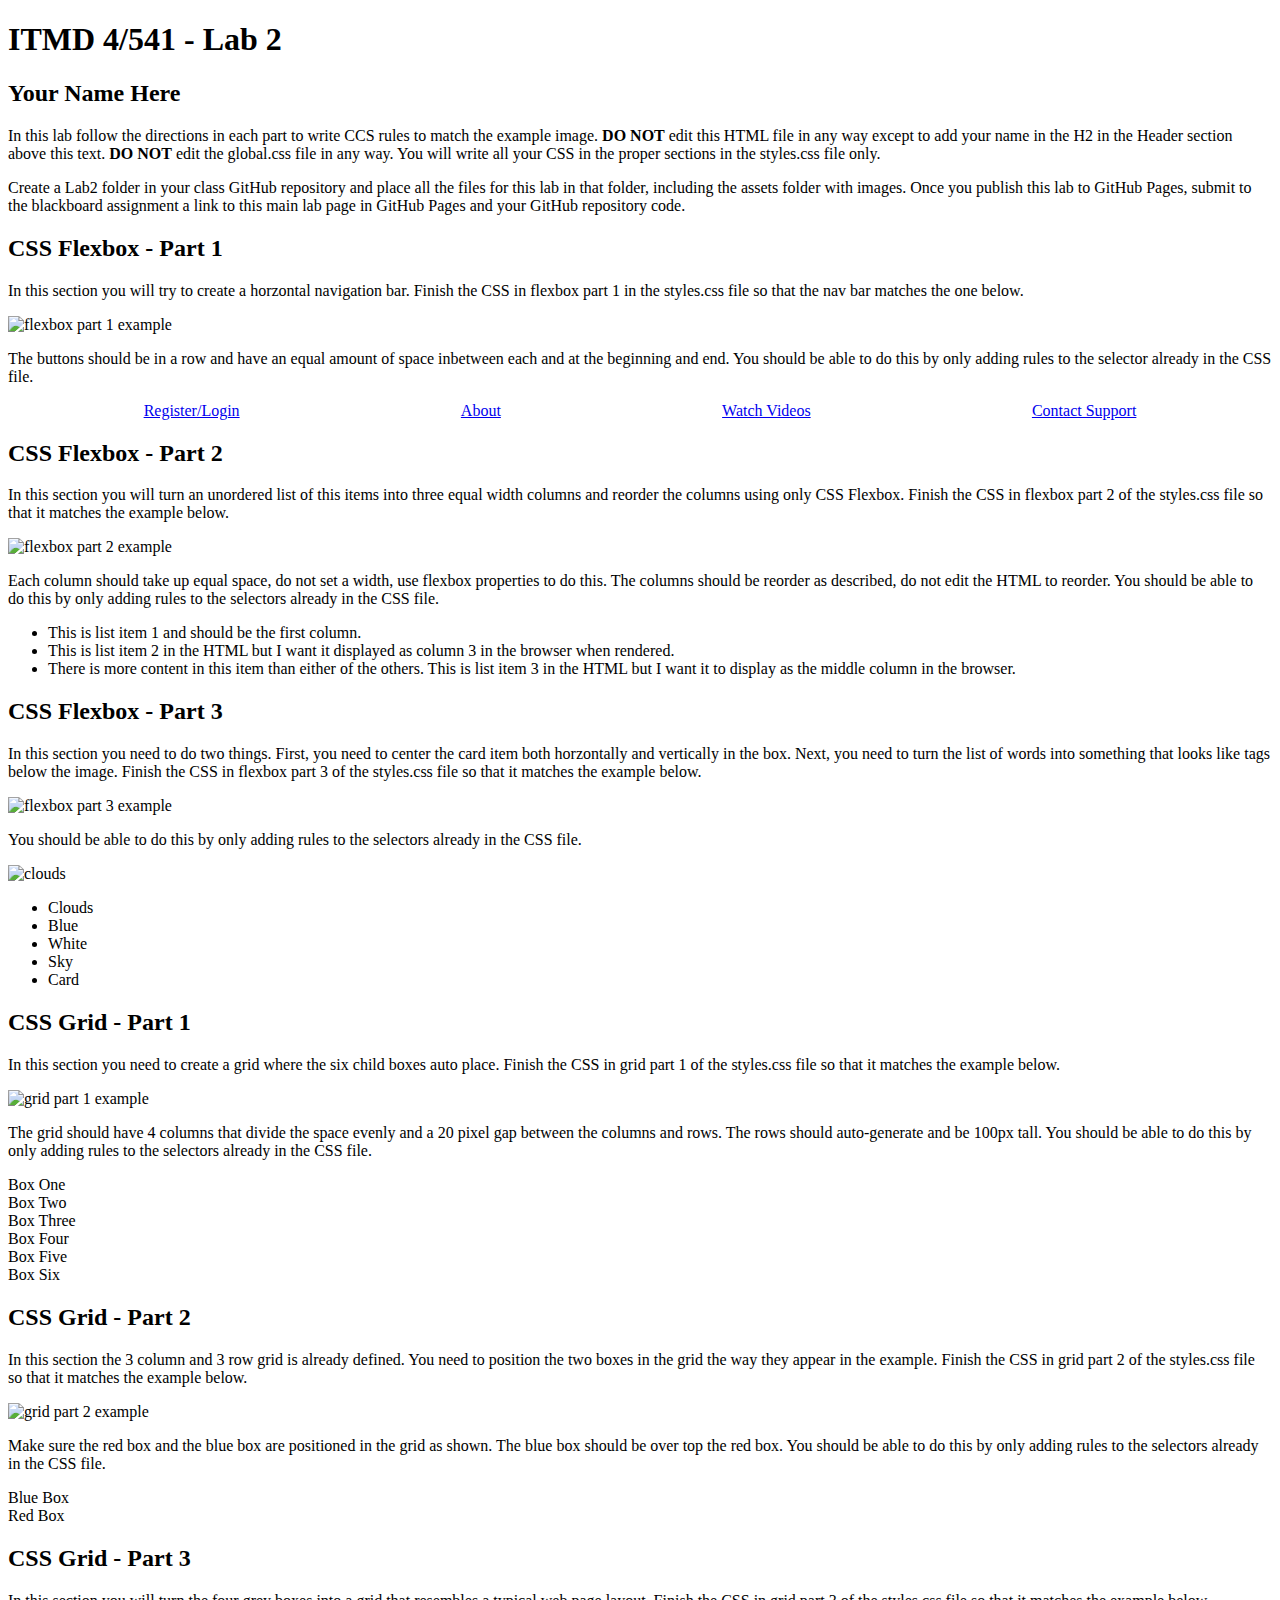
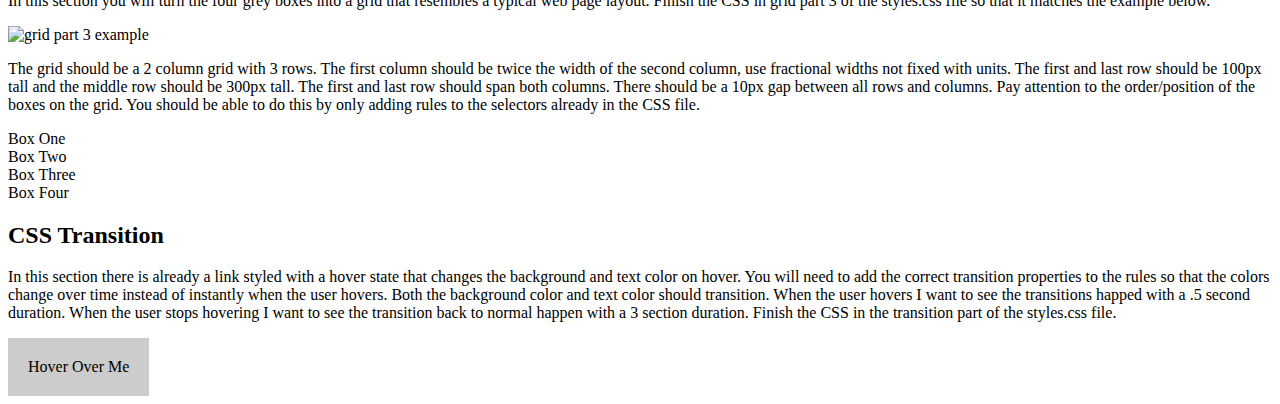
==== LAB2/index.html @ e14ddfe1 "Add files via upload" ====
<!DOCTYPE html>
<html lang="en">
<head>
  <meta charset="UTF-8">
  <meta http-equiv="X-UA-Compatible" content="IE=edge">
  <meta name="viewport" content="width=device-width, initial-scale=1.0">
  <title>ITMD 4/541 - Lab 2</title>
  <link rel="preconnect" href="https://fonts.googleapis.com">
  <link rel="preconnect" href="https://fonts.gstatic.com" crossorigin>
  <link href="https://fonts.googleapis.com/css2?family=Open+Sans:ital,wght@0,400;0,700;1,400&display=swap" rel="stylesheet">
  <link href="assets/global.css" rel="stylesheet">
  <link href="styles.css" rel="stylesheet">
</head>
<body>
  <header class="w700">
    <h1>ITMD 4/541 - Lab 2</h1>
    <h2>Your Name Here</h2>
    <p>In this lab follow the directions in each part to write CCS rules to match the example image. <strong>DO NOT</strong> edit this HTML file in any way except to add your name in the H2 in the Header section above this text. <strong>DO NOT</strong> edit the global.css file in any way. You will write all your CSS in the proper sections in the styles.css file only.</p>
    <p>Create a Lab2 folder in your class GitHub repository and place all the files for this lab in that folder, including the assets folder with images. Once you publish this lab to GitHub Pages, submit to the blackboard assignment a link to this main lab page in GitHub Pages and your GitHub repository code.</p>
  </header>
  <section id="flex-section1" class="w700">
    <h2>CSS Flexbox - Part 1</h2>
    <p>In this section you will try to create a horzontal navigation bar. Finish the CSS in flexbox part 1 in the styles.css file so that the nav bar matches the one below.</p>
    <img src="assets/flex-p1.png" alt="flexbox part 1 example" width="700">
    <p>The buttons should be in a row and have an equal amount of space inbetween each and at the beginning and end. You should be able to do this by only adding rules to the selector already in the CSS file.</p>
    <div class="box">
      <nav>
        <ul>
          <li><a class="btn" href="#/register">Register/Login</a></li>
          <li><a class="btn" href="#/about">About</a></li>
          <li><a class="btn" href="#/videos">Watch Videos</a></li>
          <li><a class="btn" href="#/support">Contact Support</a></li>
        </ul>
      </nav>
    </div>
  </section>
  <section id="flex-section2" class="w700">
    <h2>CSS Flexbox - Part 2</h2>
    <p>In this section you will turn an unordered list of this items into three equal width columns and reorder the columns using only CSS Flexbox. Finish the CSS in flexbox part 2 of the styles.css file so that it matches the example below.</p>
    <img src="assets/flex-p2.png" alt="flexbox part 2 example" width="700">
    <p>Each column should take up equal space, do not set a width, use flexbox properties to do this. The columns should be reorder as described, do not edit the HTML to reorder. You should be able to do this by only adding rules to the selectors already in the CSS file.</p>
    <div class="box">
      <nav>
        <ul>
          <li class="greybox item1">This is list item 1 and should be the first column.</li>
          <li class="greybox item2">This is list item 2 in the HTML but I want it displayed as column 3 in the browser when rendered.</li>
          <li class="greybox item3">There is more content in this item than either of the others. This is list item 3 in the HTML but I want it to display as the middle column in the browser.</li>
        </ul>
      </nav>
    </div>
  </section>
  <section id="flex-section3" class="w700">
    <h2>CSS Flexbox - Part 3</h2>
    <p>In this section you need to do two things. First, you need to center the card item both horzontally and vertically in the box. Next, you need to turn the list of words into something that looks like tags below the image. Finish the CSS in flexbox part 3 of the styles.css file so that it matches the example below.</p>
    <img src="assets/flex-p3.png" alt="flexbox part 3 example" width="700">
    <p>You should be able to do this by only adding rules to the selectors already in the CSS file.</p>
    <div class="box h400">
      <div class="card">
        <img src="assets/clouds.jpg" alt="clouds" width="200">
        <div class="tags">
          <ul>
            <li>Clouds</li>
            <li>Blue</li>
            <li>White</li>
            <li>Sky</li>
            <li>Card</li>
          </ul>
        </div>
      </div>
    </div>
  </section>
  <section id="grid-section1" class="w700">
    <h2>CSS Grid - Part 1</h2>
    <p>In this section you need to create a grid where the six child boxes auto place. Finish the CSS in grid part 1 of the styles.css file so that it matches the example below.</p>
    <img src="assets/grid-p1.png" alt="grid part 1 example" width="700">
    <p>The grid should have 4 columns that divide the space evenly and a 20 pixel gap between the columns and rows. The rows should auto-generate and be 100px tall. You should be able to do this by only adding rules to the selectors already in the CSS file.</p>
    <div class="box">
      <div class="grid">
        <div class="greybox">Box One</div>
        <div class="greybox">Box Two</div>
        <div class="greybox">Box Three</div>
        <div class="greybox">Box Four</div>
        <div class="greybox">Box Five</div>
        <div class="greybox">Box Six</div>
      </div>
    </div>
    </div>
  </section>
  <section id="grid-section2" class="w700">
    <h2>CSS Grid - Part 2</h2>
    <p>In this section the 3 column and 3 row grid is already defined. You need to position the two boxes in the grid the way they appear in the example. Finish the CSS in grid part 2 of the styles.css file so that it matches the example below.</p>
    <img src="assets/grid-p2.png" alt="grid part 2 example" width="700">
    <p>Make sure the red box and the blue box are positioned in the grid as shown. The blue box should be over top the red box. You should be able to do this by only adding rules to the selectors already in the CSS file.</p>
    <div class="box h400">
      <div class="grid">
        <div class="gridboxblue">Blue Box</div>
        <div class="gridboxred">Red Box</div>
      </div>
    </div>
    </div>
  </section>
  <section id="grid-section3" class="w700">
    <h2>CSS Grid - Part 3</h2>
    <p>In this section you will turn the four grey boxes into a grid that resembles a typical web page layout. Finish the CSS in grid part 3 of the styles.css file so that it matches the example below.</p>
    <img src="assets/grid-p3.png" alt="grid part 3 example" width="700">
    <p>The grid should be a 2 column grid with 3 rows. The first column should be twice the width of the second column, use fractional widths not fixed with units. The first and last row should be 100px tall and the middle row should be 300px tall. The first and last row should span both columns. There should be a 10px gap between all rows and columns. Pay attention to the order/position of the boxes on the grid. You should be able to do this by only adding rules to the selectors already in the CSS file.</p>
    <div class="box">
      <div class="grid">
        <div class="greybox box1">Box One</div>
        <div class="greybox box2">Box Two</div>
        <div class="greybox box3">Box Three</div>
        <div class="greybox box4">Box Four</div>
      </div>
    </div>
    </div>
  </section>
  <section id="transition-section" class="w700">
    <h2>CSS Transition</h2>
    <p>In this section there is already a link styled with a hover state that changes the background and text color on hover. You will need to add the correct transition properties to the rules so that the colors change over time instead of instantly when the user hovers. Both the background color and text color should transition. When the user hovers I want to see the transitions happed with a .5 second duration. When the user stops hovering I want to see the transition back to normal happen with a 3 section duration. Finish the CSS in the transition part of the styles.css file.</p>
    <div class="box">
      <a href="#">Hover Over Me</a>
    </div>
    </div>
  </section>
</body>
</html>
---- LAB2/styles.css ----
/* Flexbox Part 1 */

#flex-section1 ul {
	list-style-type: none;
	display: flex;
	margin: 0px;
	margin-left: -15px;
	margin-right: 25px;
	justify-content: space-around;


}

/* end Flexbox Part 1 */


/* Flexbox Part 2 */

#flex-section2 ul {

}

#flex-section2 li {

}

#flex-section2 .item1 {

}

#flex-section2 .item2 {

}

#flex-section2 .item3 {

}

/* end Flexbox Part 2 */


/* Flexbox Part 3 */

#flex-section3 .box {

}

#flex-section3 .tags ul {

}

/* end Flexbox Part 3 */


/* Grid Part 1 */

#grid-section1 .grid {

}

/* end Grid Part 1 */


/* Grid Part 2 */

#grid-section2 .gridboxblue {

}

#grid-section2 .gridboxred {

}

/* end Grid Part 2 */


/* Grid Part 3 */

#grid-section3 .grid {

}

#grid-section3 .box1 {

}

#grid-section3 .box2 {

}

#grid-section3 .box3 {

}

#grid-section3 .box4 {

}

/* end Grid Part 3 */


/* Transition Part */

#transition-section .box a {
	display: inline-block;
	background-color: #ccc;
	color: #000;
	padding: 20px;
	text-decoration: none;


}

#transition-section .box a:hover {
	background-color: #cc0000;
	color: #fff;


}

/* end Transition Part */
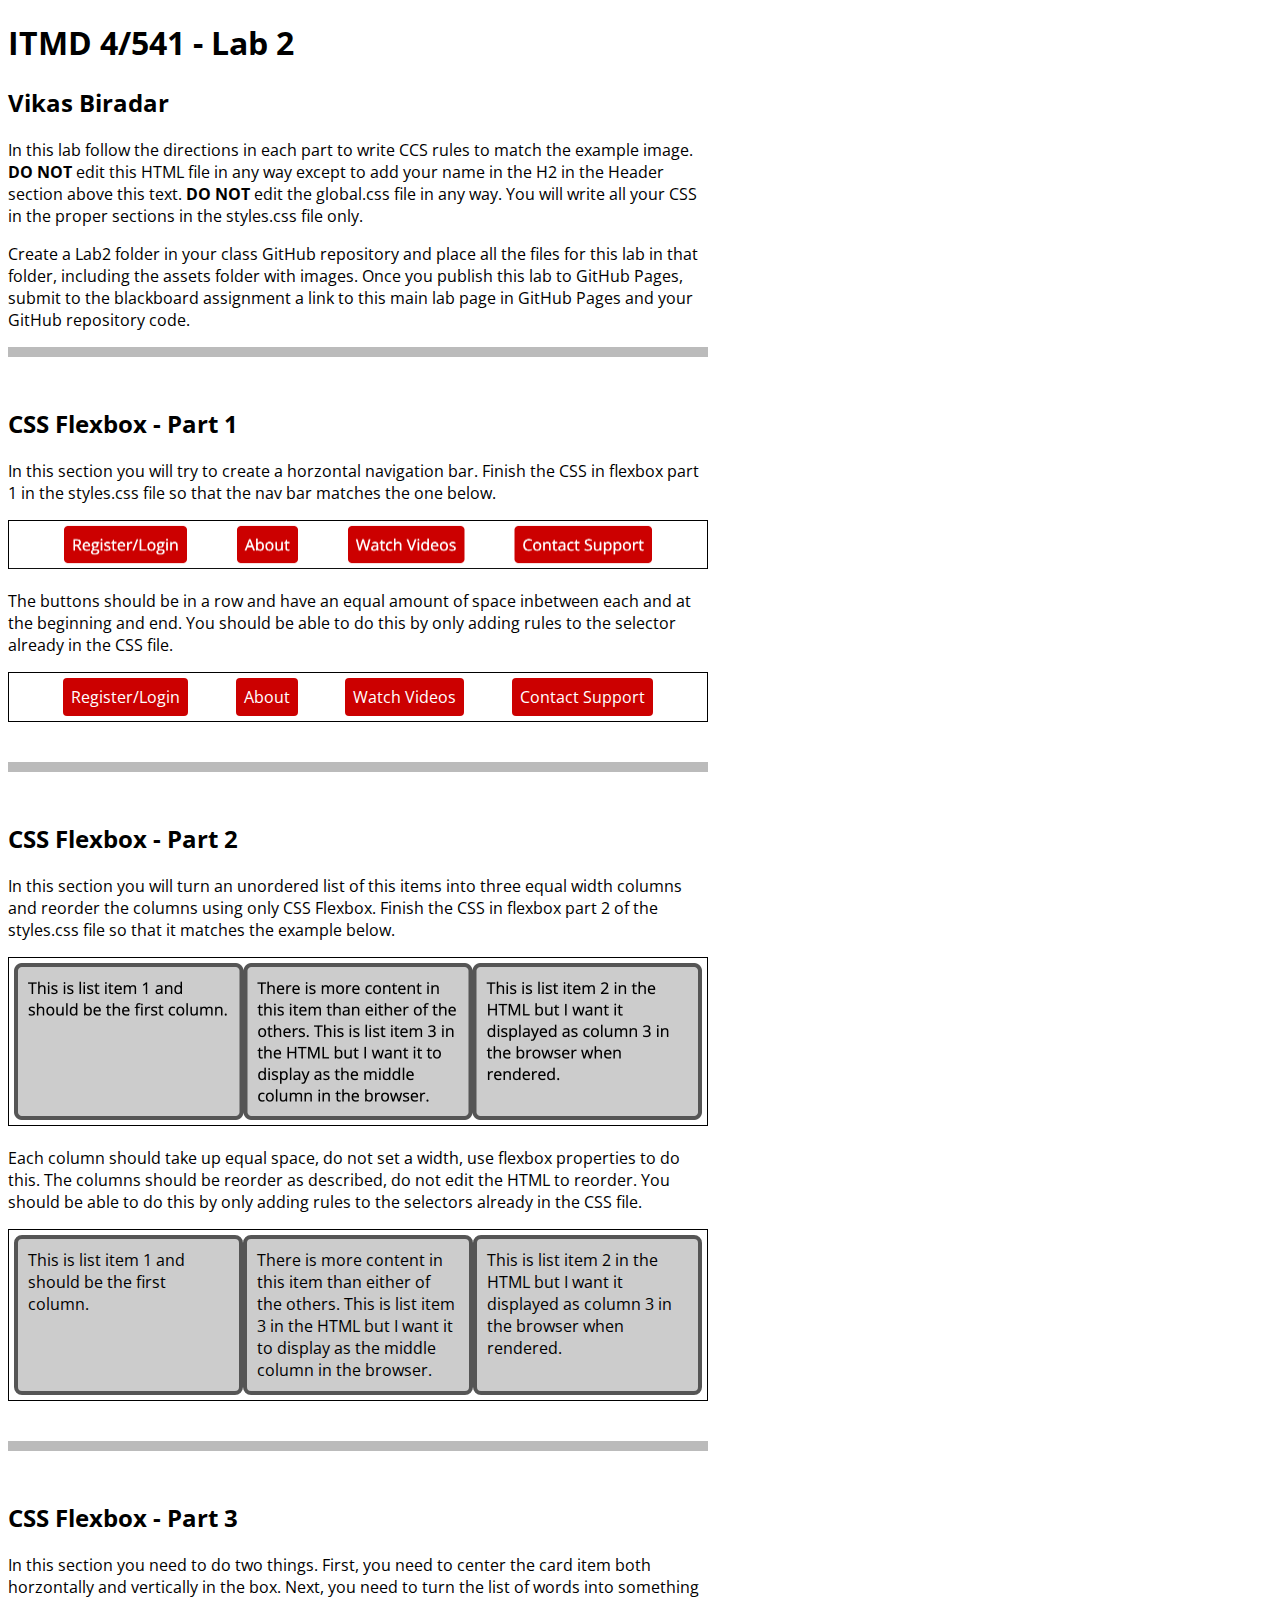
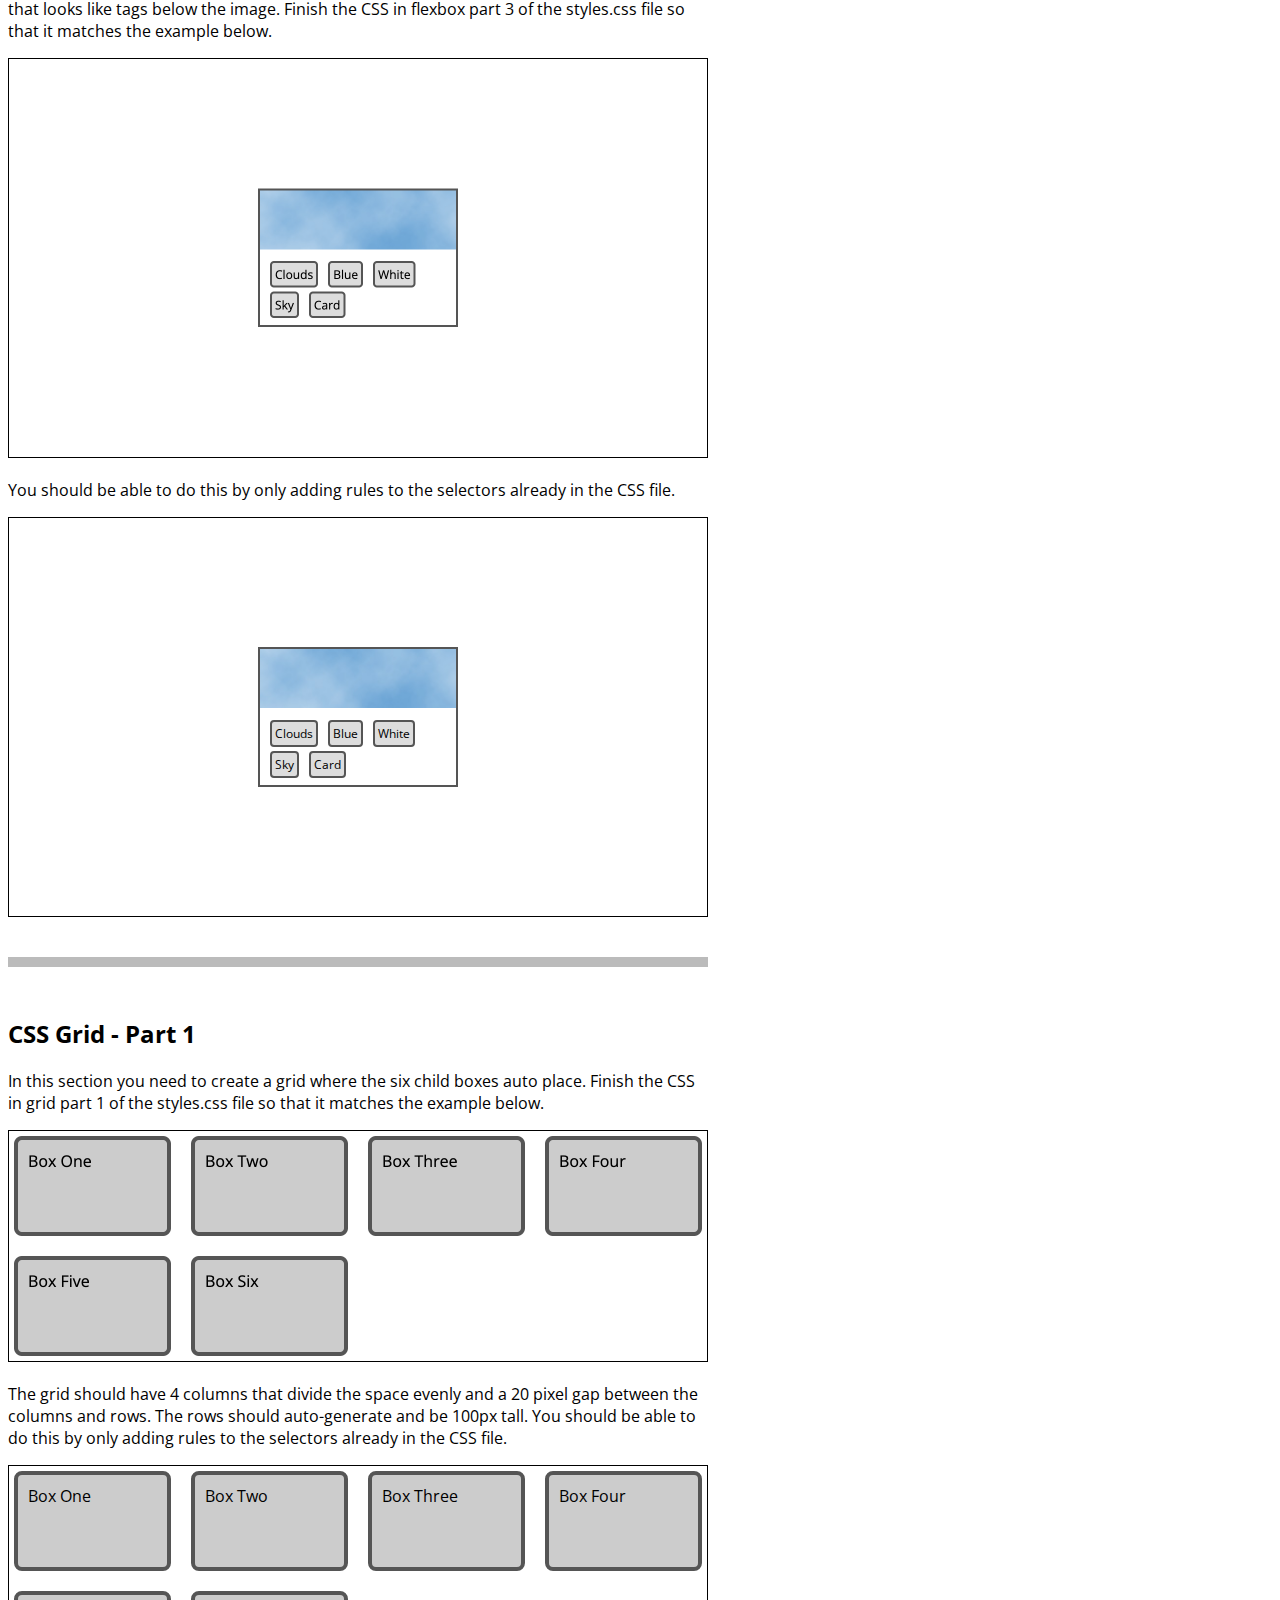
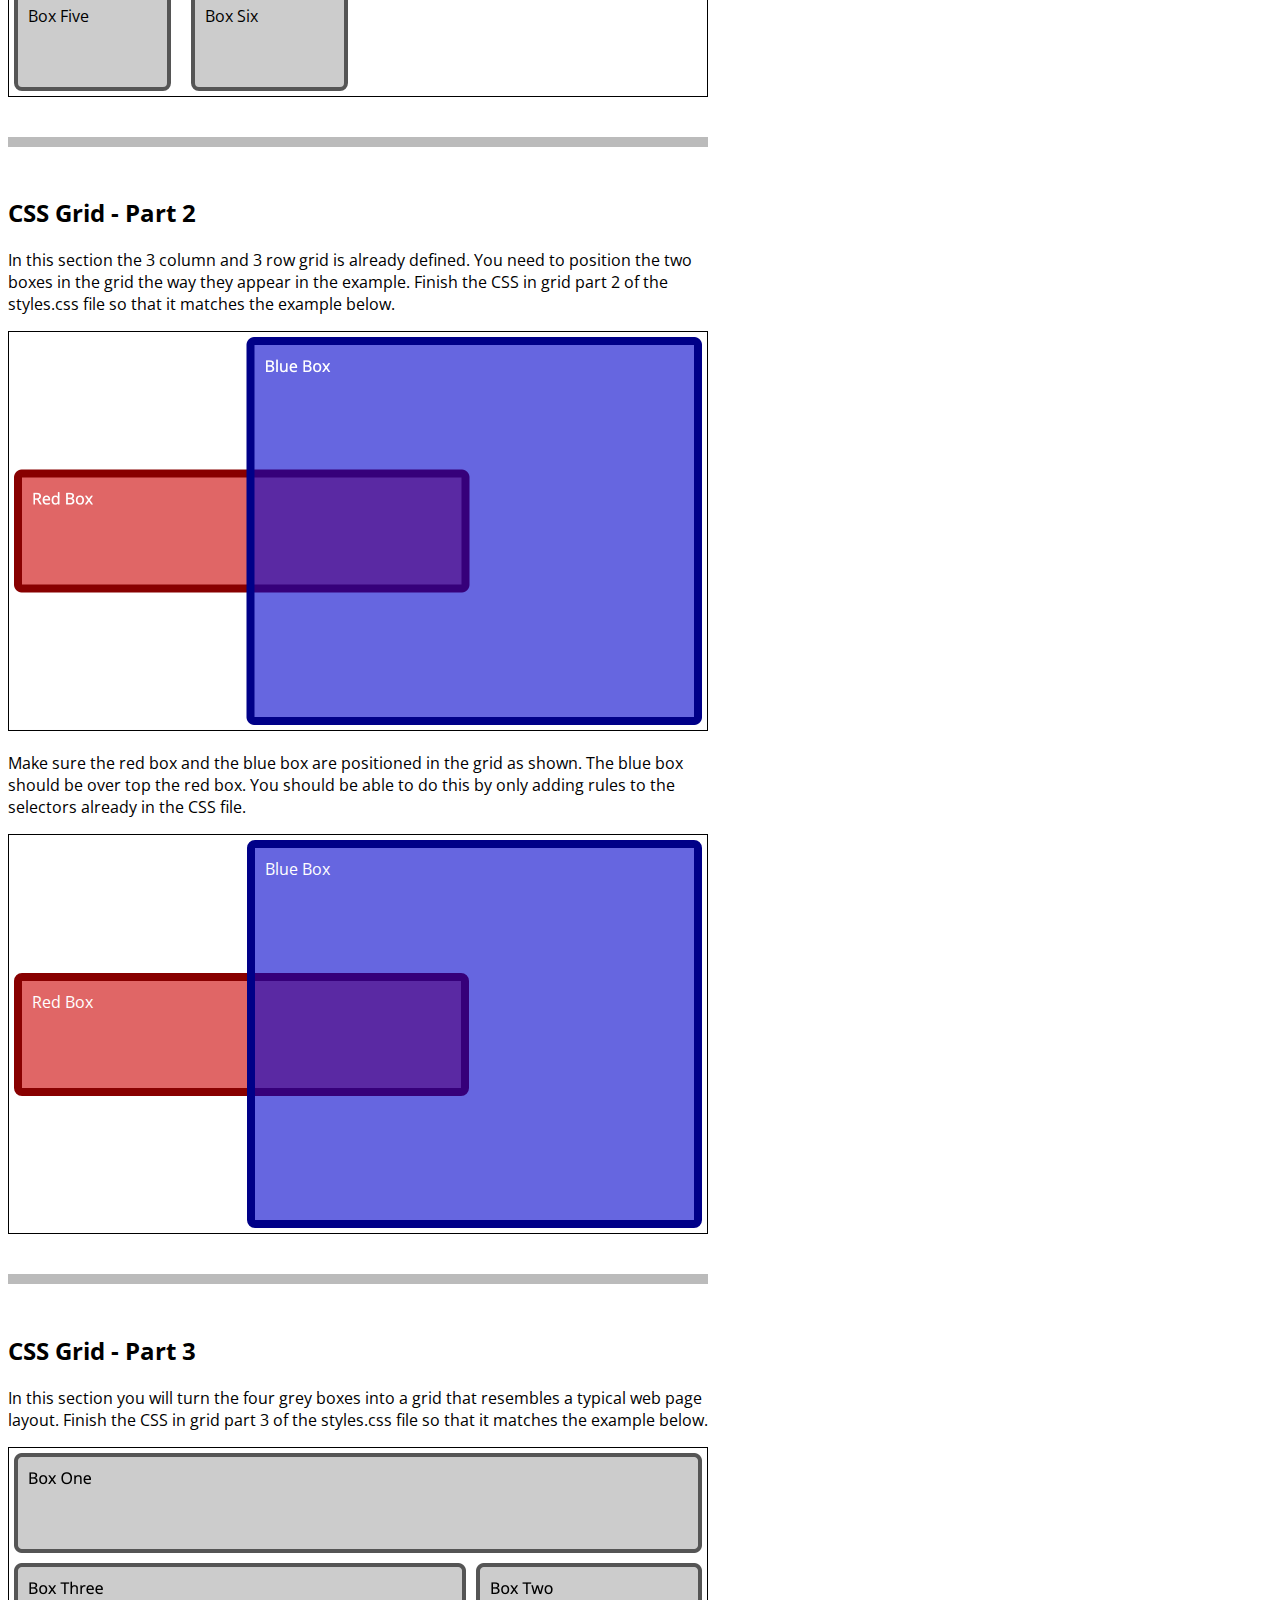
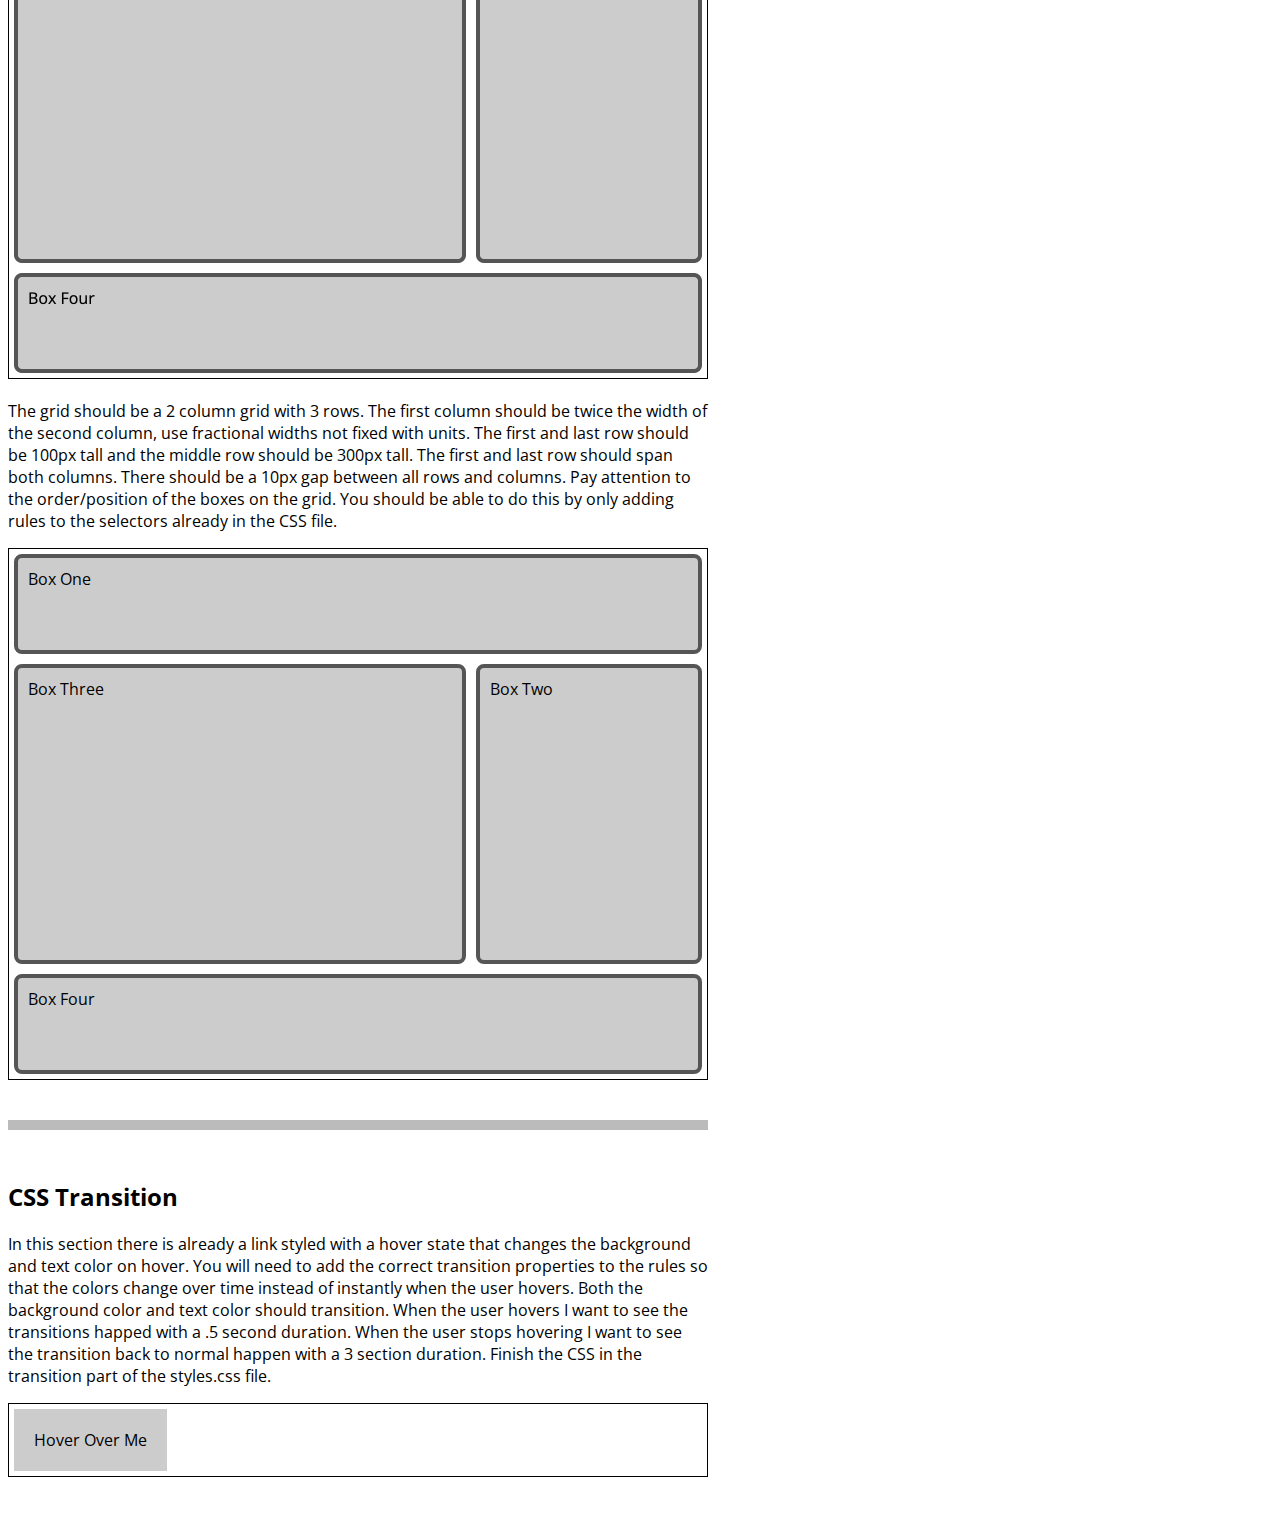
==== commit a7d68ade: "Update index.html" ====
--- a/LAB2/index.html
+++ b/LAB2/index.html
@@ -14,7 +14,7 @@
 <body>
   <header class="w700">
     <h1>ITMD 4/541 - Lab 2</h1>
-    <h2>Your Name Here</h2>
+    <h2>Vikas Biradar</h2>
     <p>In this lab follow the directions in each part to write CCS rules to match the example image. <strong>DO NOT</strong> edit this HTML file in any way except to add your name in the H2 in the Header section above this text. <strong>DO NOT</strong> edit the global.css file in any way. You will write all your CSS in the proper sections in the styles.css file only.</p>
     <p>Create a Lab2 folder in your class GitHub repository and place all the files for this lab in that folder, including the assets folder with images. Once you publish this lab to GitHub Pages, submit to the blackboard assignment a link to this main lab page in GitHub Pages and your GitHub repository code.</p>
   </header>
@@ -123,4 +123,4 @@
     </div>
   </section>
 </body>
-</html>+</html>
--- a/LAB2/assets/global.css
+++ b/LAB2/assets/global.css
@@ -0,0 +1,93 @@
+/* Global CSS - Do Not Edit */
+
+* {
+  box-sizing: border-box;
+  font-family: 'Open Sans', sans-serif;
+}
+
+section {
+  padding: 30px 0 40px;
+  border-top: 10px solid #bbb;
+}
+
+.btn {
+  background-color: #cc0000;
+  padding: 8px;
+  color: #fff;
+  display: inline-block;
+  text-decoration: none;
+  border-radius: 4px;
+  font-size: 1rem;
+}
+
+.box {
+  border: 1px solid #000;
+  padding: 5px;
+}
+
+img {
+  max-width: 100%;
+}
+
+.w700 {
+  width: 700px;
+}
+
+.h500 {
+  height: 500px;
+}
+
+.h400 {
+  height: 400px;
+}
+
+.greybox {
+  background-color: #ccc;
+  color: #000;
+  padding: 10px;
+  border: 4px solid #555;
+  border-radius: 8px;
+}
+
+.gridboxblue {
+  background-color:rgba(0,0,204,.6);
+  color: #fff;
+  padding: 10px;
+  border: 8px solid #000088;
+  border-radius: 8px;
+}
+
+.gridboxred {
+  background-color: rgba(204,0,0,.6);
+  color: #fff;
+  padding: 10px;
+  border: 8px solid #880000;
+  border-radius: 8px;
+}
+
+.card {
+  width: 200px;
+  border: 2px solid #555;
+}
+
+.tags {
+  padding: 5px;
+}
+
+.tags li {
+  background-color: #ddd;
+  color: #000;
+  padding: 3px;
+  border: 2px solid #555;
+  border-radius: 4px;
+  font-size: .75rem;
+  margin: 2px 5px;
+}
+
+#grid-section2 .grid {
+	display: grid;
+	grid-template-columns: 1fr 1fr 1fr;
+	grid-template-rows: 1fr 1fr 1fr;
+	grid-gap: 10px;
+  height: 100%;
+}--- a/LAB2/styles.css
+++ b/LAB2/styles.css
@@ -8,7 +8,6 @@
 	margin-right: 25px;
 	justify-content: space-around;
 
-
 }
 
 /* end Flexbox Part 1 */
@@ -17,23 +16,26 @@
 /* Flexbox Part 2 */
 
 #flex-section2 ul {
-
+	display: flex;
+	margin: 0px;
 }
 
 #flex-section2 li {
-
-}
+   list-style-type: none;
+} 
 
 #flex-section2 .item1 {
-
+	margin-left: -40px;
+	flex: 100%;
 }
 
 #flex-section2 .item2 {
-
+    order:2;
+	flex: 100%;
 }
 
 #flex-section2 .item3 {
-
+    flex: 100%;
 }
 
 /* end Flexbox Part 2 */
@@ -42,11 +44,19 @@
 /* Flexbox Part 3 */
 
 #flex-section3 .box {
-
+	display: flex;
+	align-items: center;
+	justify-content: center;
 }
 
 #flex-section3 .tags ul {
 
+	display: flex;
+    flex-wrap: wrap;
+    flex-direction: row;
+    list-style-type: none;
+    margin: 0px;
+    margin-left: -40px;
 }
 
 /* end Flexbox Part 3 */
@@ -55,7 +65,10 @@
 /* Grid Part 1 */
 
 #grid-section1 .grid {
-
+    display: grid;
+    gap: 20px;
+    grid-template-columns: repeat(4, 157px);
+    grid-auto-rows: 100px;
 }
 
 /* end Grid Part 1 */
@@ -64,11 +77,15 @@
 /* Grid Part 2 */
 
 #grid-section2 .gridboxblue {
+	grid-column: 2/4;
+    grid-row: 1/4;
+	position: relative;
 
 }
 
 #grid-section2 .gridboxred {
-
+	grid-column: 1/3;
+    grid-row: 2/3;
 }
 
 /* end Grid Part 2 */
@@ -77,23 +94,26 @@
 /* Grid Part 3 */
 
 #grid-section3 .grid {
-
+	display: grid;
+    gap: 10px;
+    grid-template-rows: 100px 300px 100px;
+	grid-template-columns: 2fr 1fr;
 }
 
 #grid-section3 .box1 {
-
+	grid-column: 1 / 3;
 }
 
 #grid-section3 .box2 {
-
+	grid-column: 2 / 3;
 }
 
 #grid-section3 .box3 {
-
+	grid-row: 2;
 }
 
 #grid-section3 .box4 {
-
+    grid-column: 1 / 3;
 }
 
 /* end Grid Part 3 */
@@ -107,6 +127,7 @@
 	color: #000;
 	padding: 20px;
 	text-decoration: none;
+	transition-duration: 3s;
 
 
 }
@@ -114,6 +135,7 @@
 #transition-section .box a:hover {
 	background-color: #cc0000;
 	color: #fff;
+	transition-duration: 5s;
 
 
 }
